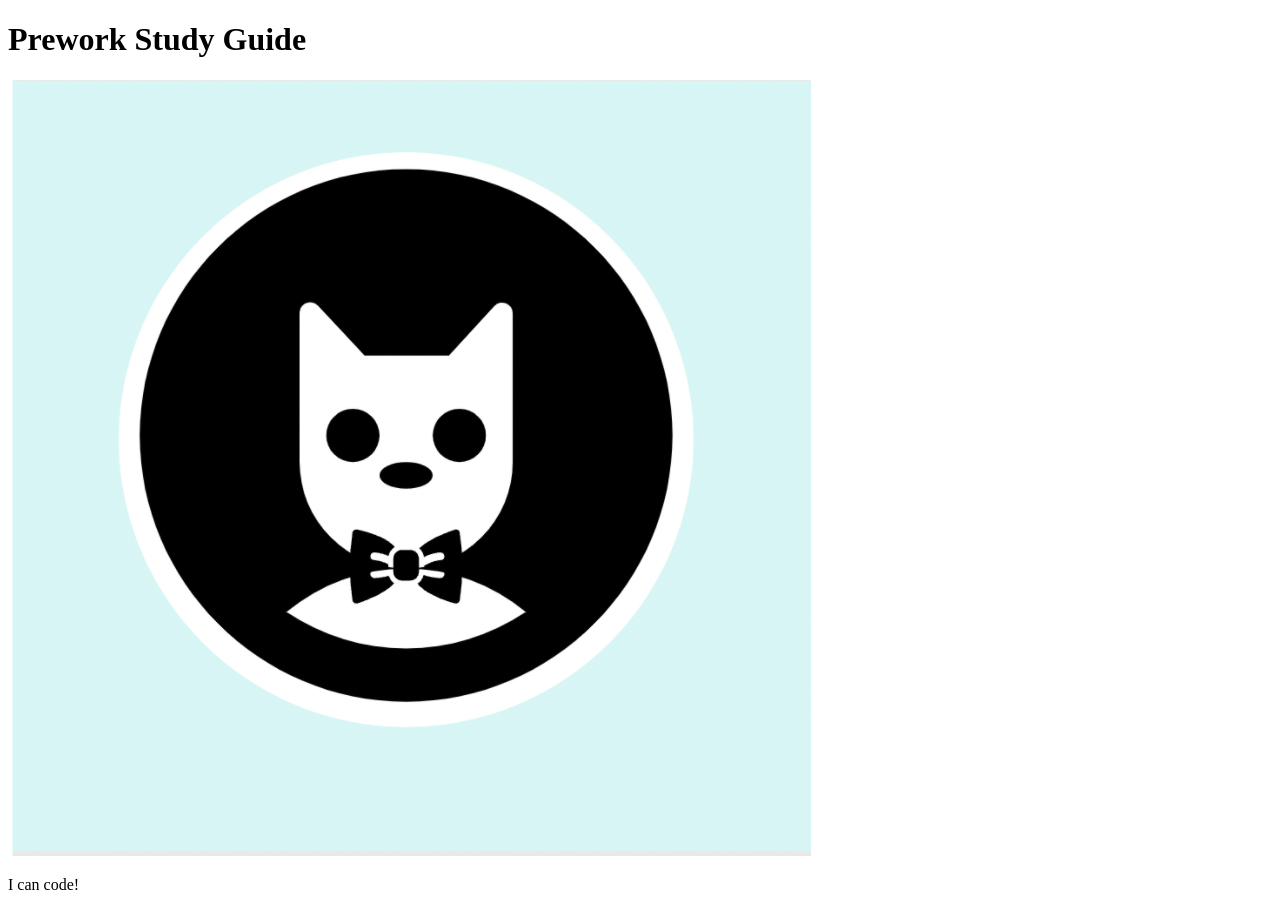
==== prework-study-guide/index.html @ 41c6158c "Fixed Bug in HTML main file header" ====
<!DOCTYPE html>
<html lang="en">
  <head>
    <meta charset="UTF-8" />
    <meta http-equiv="X-UA-Compatible" content="IE=edge" />
    <meta name="viewport" content="width=device-width, initial-scale=1.0" />
    <title>Prework Study Guide</title>
  </head>
  <body>
    <header id="header">
      <h1>Prework Study Guide</h1>
      <img src="./assets/bowtie-cat.png" alt="Profile image of cat wearing a bow tie." />
    </header>
    <main>
      <!-- Student code goes here -->
    </main>

    <footer>
      <p>I can code!</p>
    </footer>
  </body>
</html>
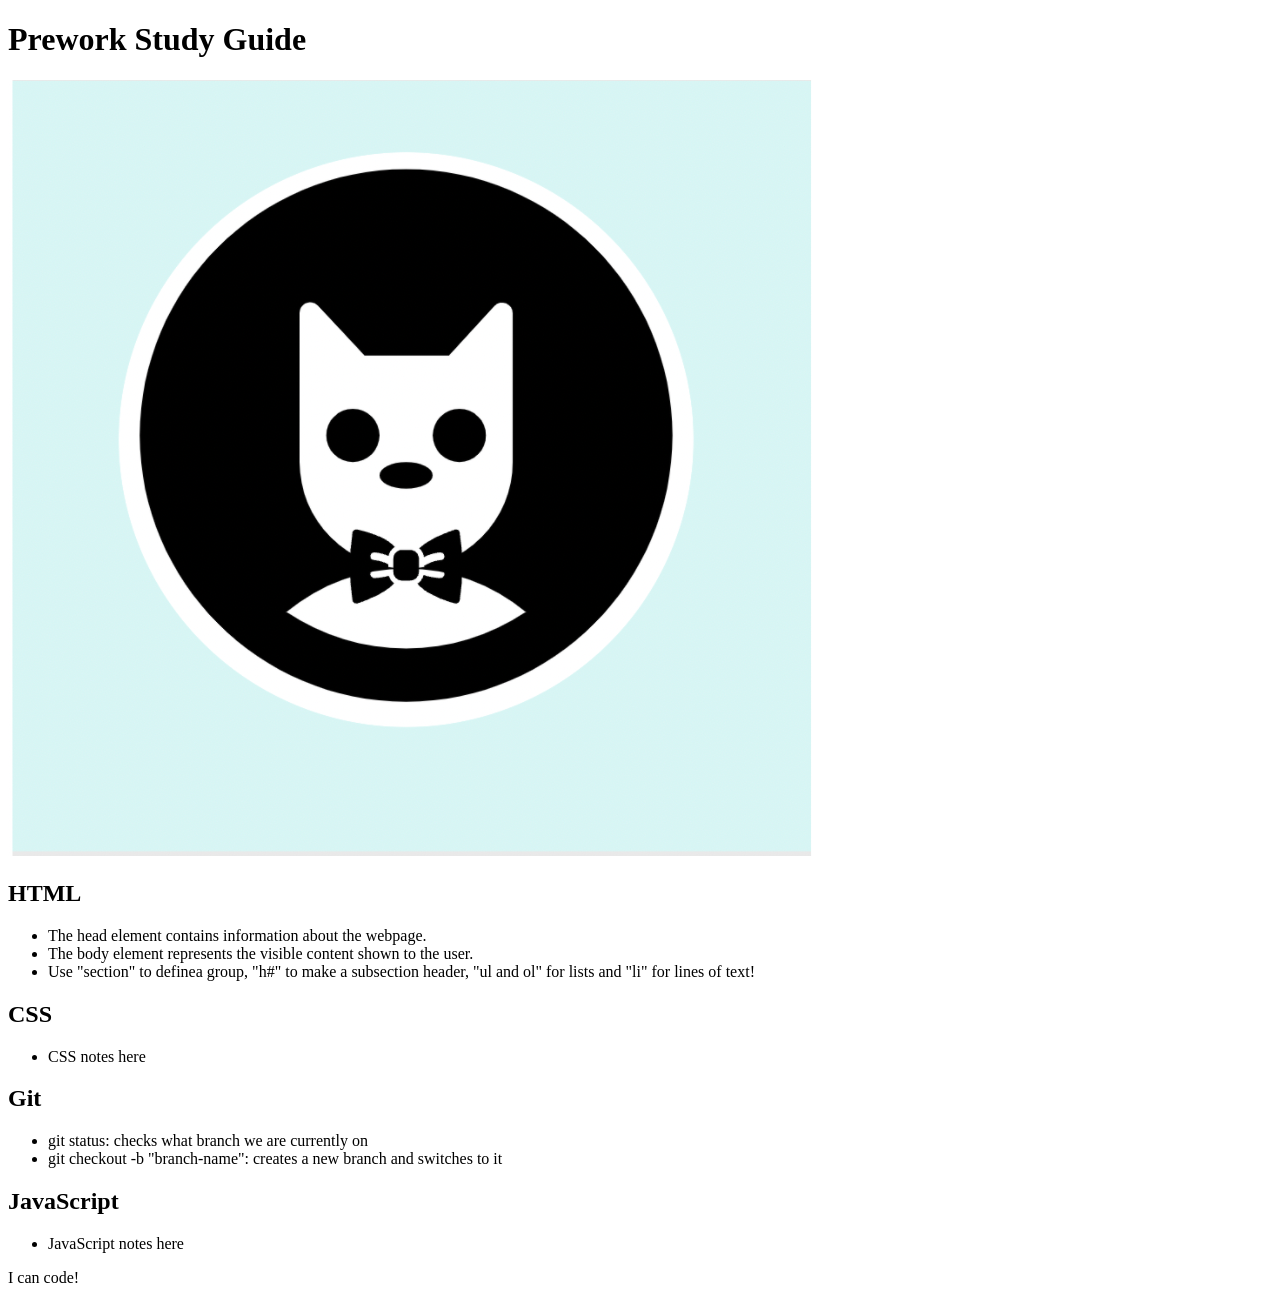
==== commit 1121c78d: "added code to HTML file" ====
--- a/prework-study-guide/index.html
+++ b/prework-study-guide/index.html
@@ -12,7 +12,31 @@
       <img src="./assets/bowtie-cat.png" alt="Profile image of cat wearing a bow tie." />
     </header>
     <main>
-      <!-- Student code goes here -->
+      <section class="card" id="html-section">
+        <h2>HTML</h2>
+        <ul>
+          <li>The head element contains information about the webpage.</li>
+          <li>The body element represents the visible content shown to the user.</li>
+          <li>Use "section" to definea group, "h#" to make a subsection header, "ul and ol" for lists and "li" for lines of text! </li>
+        </ul>
+      </section>
+      <section class="card" id="css-section">
+        <h2>CSS</h2>
+        <ul>
+          <li>CSS notes here</li>
+        </ul>
+      </section>
+      <section class="card" id="git-section"></section>
+      <h2>Git</h2>
+      <ul>
+        <li>git status: checks what branch we are currently on</li>
+        <li>git checkout -b "branch-name": creates a new branch and switches to it</li>
+      </ul>
+      <section class="card" id="javascript-section"></section>
+      <h2>JavaScript</h2>
+      <ul>
+        <li>JavaScript notes here</li>
+      </ul>
     </main>
 
     <footer>
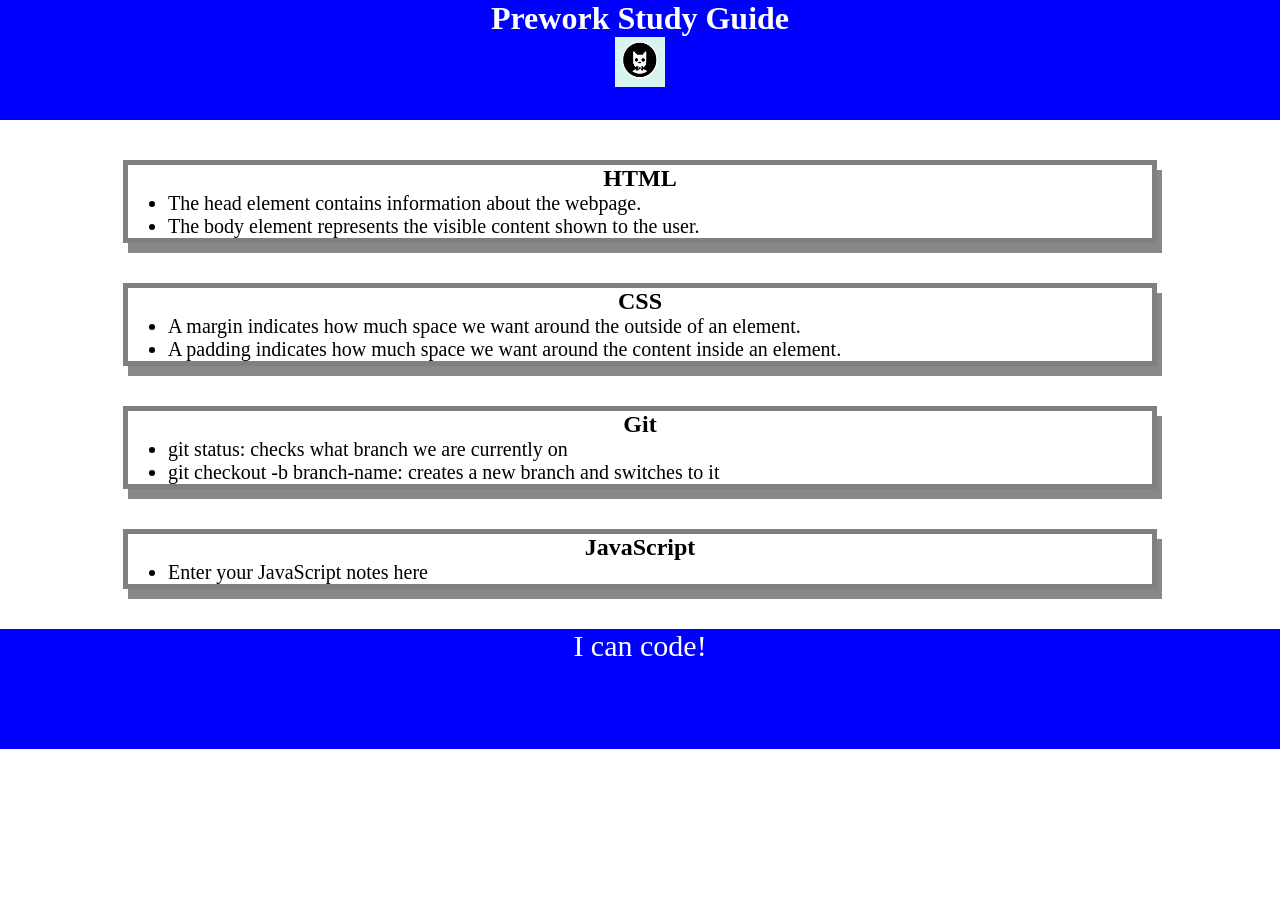
==== commit a63ec7e1: "added CSS to project" ====
--- a/prework-study-guide/index.html
+++ b/prework-study-guide/index.html
@@ -4,6 +4,7 @@
     <meta charset="UTF-8" />
     <meta http-equiv="X-UA-Compatible" content="IE=edge" />
     <meta name="viewport" content="width=device-width, initial-scale=1.0" />
+    <link rel="stylesheet" href="./assets/style.css">
     <title>Prework Study Guide</title>
   </head>
   <body>
@@ -17,26 +18,31 @@
         <ul>
           <li>The head element contains information about the webpage.</li>
           <li>The body element represents the visible content shown to the user.</li>
-          <li>Use "section" to definea group, "h#" to make a subsection header, "ul and ol" for lists and "li" for lines of text! </li>
         </ul>
       </section>
+
       <section class="card" id="css-section">
         <h2>CSS</h2>
         <ul>
-          <li>CSS notes here</li>
+          <li>A margin indicates how much space we want around the outside of an element.</li>
+          <li>A padding indicates how much space we want around the content inside an element.</li>
         </ul>
       </section>
-      <section class="card" id="git-section"></section>
-      <h2>Git</h2>
-      <ul>
-        <li>git status: checks what branch we are currently on</li>
-        <li>git checkout -b "branch-name": creates a new branch and switches to it</li>
-      </ul>
-      <section class="card" id="javascript-section"></section>
-      <h2>JavaScript</h2>
-      <ul>
-        <li>JavaScript notes here</li>
-      </ul>
+   
+      <section class="card" id="git-section">
+        <h2>Git</h2>
+        <ul>
+          <li>git status: checks what branch we are currently on</li>
+          <li>git checkout -b branch-name: creates a new branch and switches to it</li>
+        </ul>
+      </section>
+   
+      <section class="card" id="javascript-section">
+        <h2>JavaScript</h2>
+        <ul>
+          <li>Enter your JavaScript notes here</li>
+        </ul>
+      </section>
     </main>
 
     <footer>
--- a/prework-study-guide/assets/style.css
+++ b/prework-study-guide/assets/style.css
@@ -0,0 +1,41 @@
+* {
+    margin: 0;
+    padding: 0;
+}
+
+header,
+footer {
+    width: 100%;
+    height: 120px;
+    background-color: blue;
+    color: white;
+}
+
+h1,
+h2 {
+    text-align: center;
+}
+
+img {
+    display: block;
+    height: 50px;
+    width: 50px;
+    margin-left: auto;
+    margin-right: auto;
+}
+
+ul {
+    padding-left: 40px;
+    font-size: 20px;
+}
+
+p {
+    text-align: center;
+    font-size: 30px;
+  }
+  .card {
+    width: 80%;
+    margin: 40px auto;
+    border: 5px solid gray;
+    box-shadow: 5px 10px #888888;
+  }
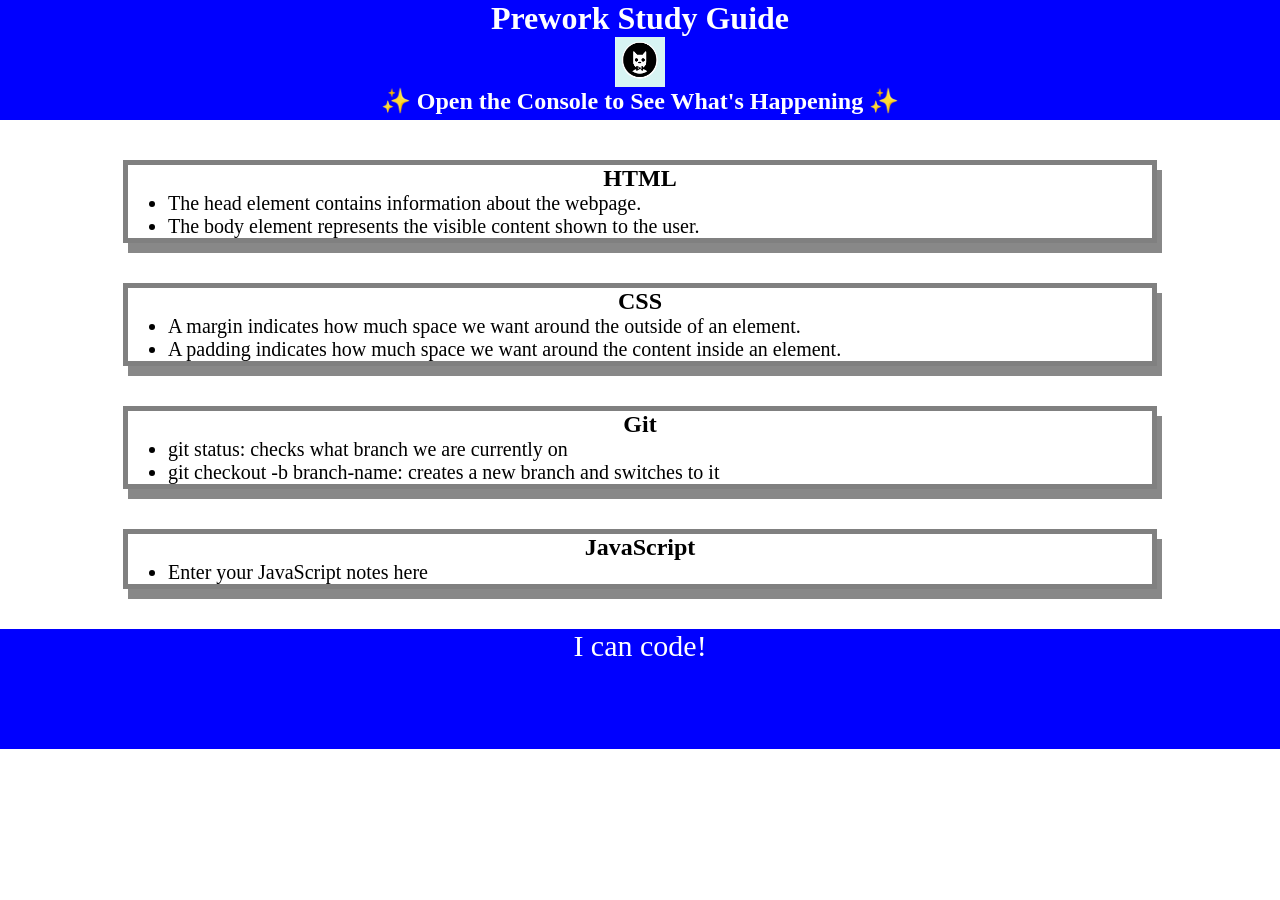
==== commit 7d217358: "Got the Java flowin. Added JS to index.HTML to list topics in console." ====
--- a/prework-study-guide/index.html
+++ b/prework-study-guide/index.html
@@ -11,6 +11,7 @@
     <header id="header">
       <h1>Prework Study Guide</h1>
       <img src="./assets/bowtie-cat.png" alt="Profile image of cat wearing a bow tie." />
+      <h2>✨ Open the Console to See What's Happening ✨</h2>
     </header>
     <main>
       <section class="card" id="html-section">
@@ -48,5 +49,6 @@
     <footer>
       <p>I can code!</p>
     </footer>
+    <script src="./assets/script.js"></script>
   </body>
 </html>
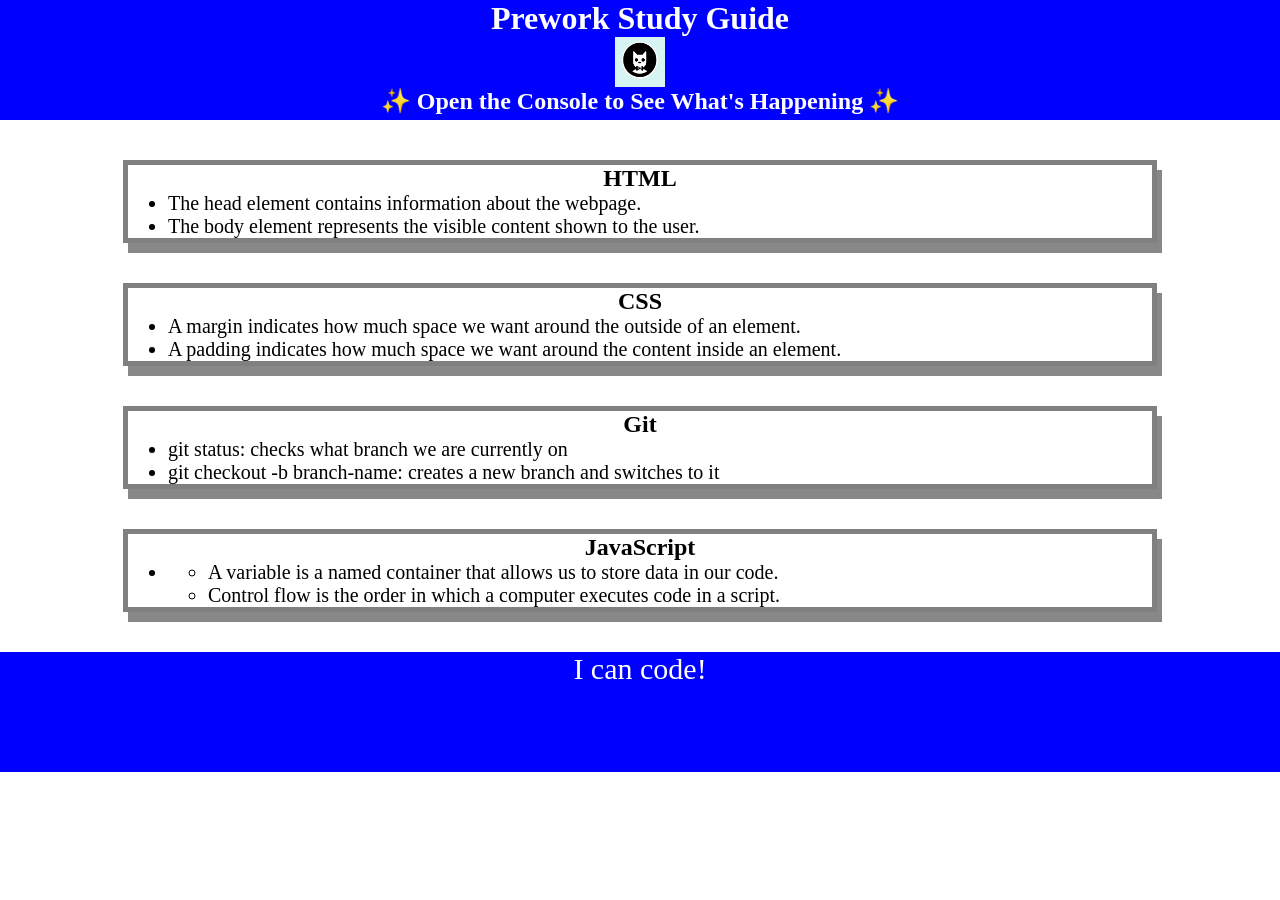
==== commit 6f18a11f: "Added functions to refine topic listing & selection." ====
--- a/prework-study-guide/index.html
+++ b/prework-study-guide/index.html
@@ -41,7 +41,10 @@
       <section class="card" id="javascript-section">
         <h2>JavaScript</h2>
         <ul>
-          <li>Enter your JavaScript notes here</li>
+          <li> <ul>
+            <li>A variable is a named container that allows us to store data in our code.</li>
+            <li>Control flow is the order in which a computer executes code in a script.</li>
+          </ul></li>
         </ul>
       </section>
     </main>
